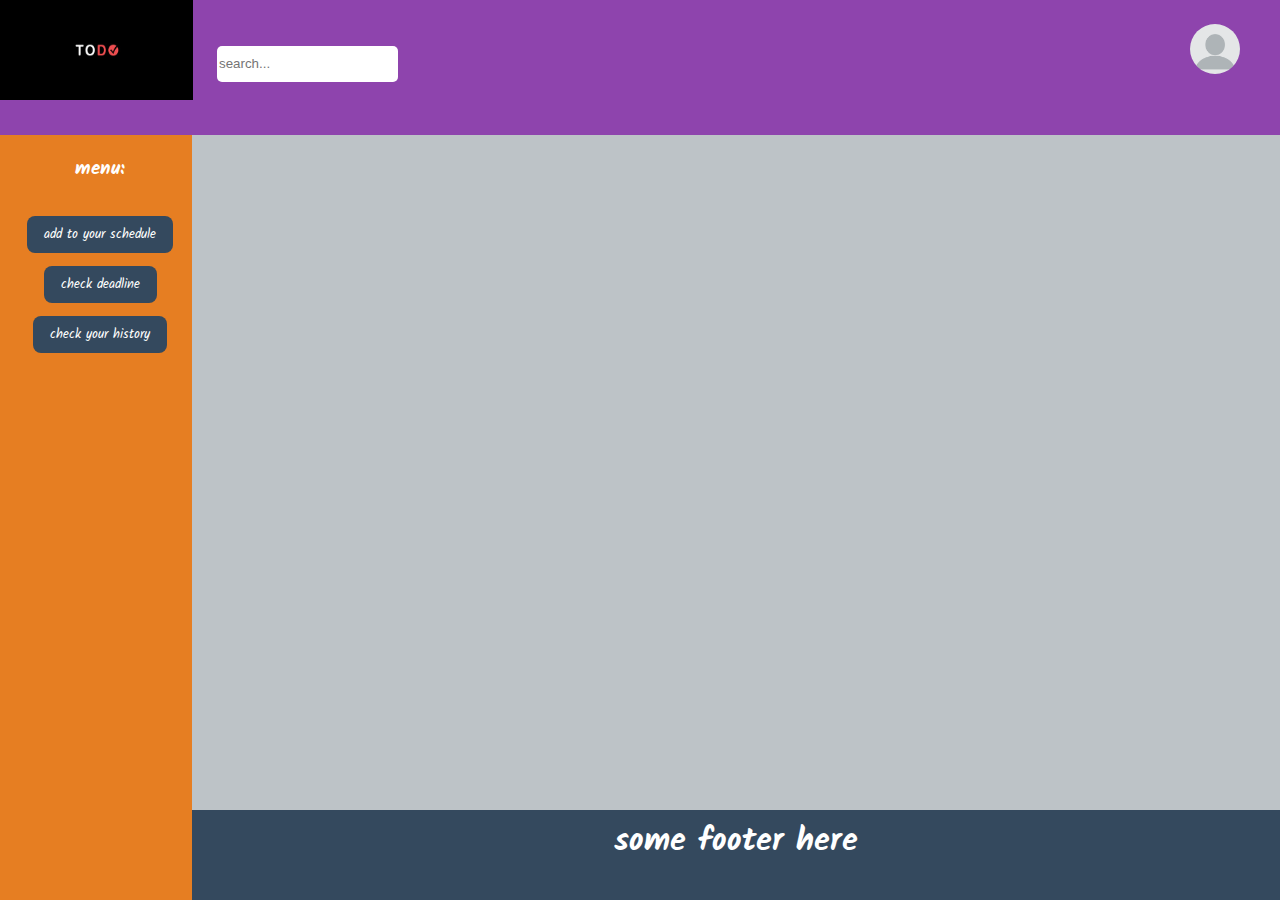
==== history.html @ 5c9a8d9e "major changes + new files" ====
<!DOCTYPE html>
<html>
  <head>
    <meta charset="utf-8" />
    <meta http-equiv="X-UA-Compatible" content="IE=edge" />
    <title>main menu</title>
    <meta name="viewport" content="width=device-width, initial-scale=1" />
    <link
      rel="stylesheet"
      type="text/css"
      media="screen"
      href="./assets/css/dashboard.css"
    />
    <link
      rel="stylesheet"
      href="https://use.fontawesome.com/releases/v5.6.3/css/all.css"
      integrity="sha384-UHRtZLI+pbxtHCWp1t77Bi1L4ZtiqrqD80Kn4Z8NTSRyMA2Fd33n5dQ8lWUE00s/"
      crossorigin="anonymous"
    />
    <link href="https://fonts.googleapis.com/css?family=Kalam" rel="stylesheet">
  </head>
  <body>
    <aside>
      <ul>
        <li><h3>menu:</h3></li>
        <li><button id="addtodo">add to your schedule</button></li>
        <li><button id="deadline">check deadline</button></li>
        <li><button id="history">check your history</button></li>
      </ul>
    </aside>

    <nav>
      <div id="todo">
          <img src="assets/img/best-logos-Todo.jpg" alt="logo">
      </div>
      <div id="search">
             <input type="search" placeholder="search...">
             <i class="fas fa-search sicon"></i>
      </div>
      <div id="profile">
            <img
            src="./assets/img/blank-profile-picture-973460_960_720.png"
            alt="profile pic"
          />
            <div id="dropdown">
        <div id="connection"><button id="deconnect">sign out</button></div>
            </div>
      </div>
    </nav>

    <main>

    </main>

    <footer><h1>some footer here</h1></footer>

    <script src="./assets/js/dashboard.js"></script>
    <script>
        document.getElementById("addtodo").addEventListener("click",add);
        function add(){
            window.location.href ="../mini project html css js/dashboard.html";
        }
    </script>
  </body>
</html>
---- assets/css/dashboard.css ----
*{
    box-sizing: border-box;
}
html{
    height: 100%;
}
body{
    height: 100%;
    padding: 0;
    margin: 0;
    display: grid;
    grid-gap: 0;
    grid-template-areas: 'nav nav' 'aside main' 'aside footer';
    grid-template-columns: 15% 85%;
    grid-template-rows: 15% 75% 10%;
    color: #fff;
    font-family: 'Kalam', cursive;
}
/* way up */
nav{
    grid-area: nav;
    background-color: #8e44ad;
}
nav img,nav #search{
    float: left;
}
nav img{
    width: 193px;
    height: 100px;
}
nav input{
    border: none;
    outline: none;
    line-height: 2.6em;
    border-radius: 5px;
    padding-bottom: 0em;
}
#profile{
    margin-left: 1em;
    margin-top: 1.5em;
}
#search{
    margin-top: 2.5em;
    margin-left: 1.5em;
}
.sicon{
    color:white;
    font-size: 26px;
}
#profile{
    float: right;
    margin-right: 2.5em;
}
#profile img{
    border-radius: 50%;
    width: 50px;
    height: 50px;
}
#dropdown{
    display: none;
    background-color: #f9f9f9;
    min-width: 160px;
    position: absolute;
    box-shadow: 0px 8px 16px 0px rgba(0,0,0,0.2);
    padding: 12px 16px;
}
#profile:hover #dropdown{
    display: block;
}

/* aside menu */
aside{
    grid-area: aside;
    background-color: #e67e22;
}
ul{
    list-style: none;
}
li{
    text-align: center;
    margin-left: -2em;
}
button{
    border: none;
    outline:none;
    font-family: 'Kalam', cursive;
    color: #fff;
    background-color: #34495e;
    padding: 8px 17px;
    margin-top:1em;
    border-radius: 8px;
    cursor: pointer;
}

/*main block*/
main{
    grid-area: main;
    background-color: #bdc3c7;
    display: grid;
    grid-template-areas: 'auto auto auto';
}

/*footer********************-*/
footer{
    grid-area: footer;
    background-color: #34495e;
}
footer h1{
    color: #fff;
    text-align: center;
    margin-top: 0.2em;
}
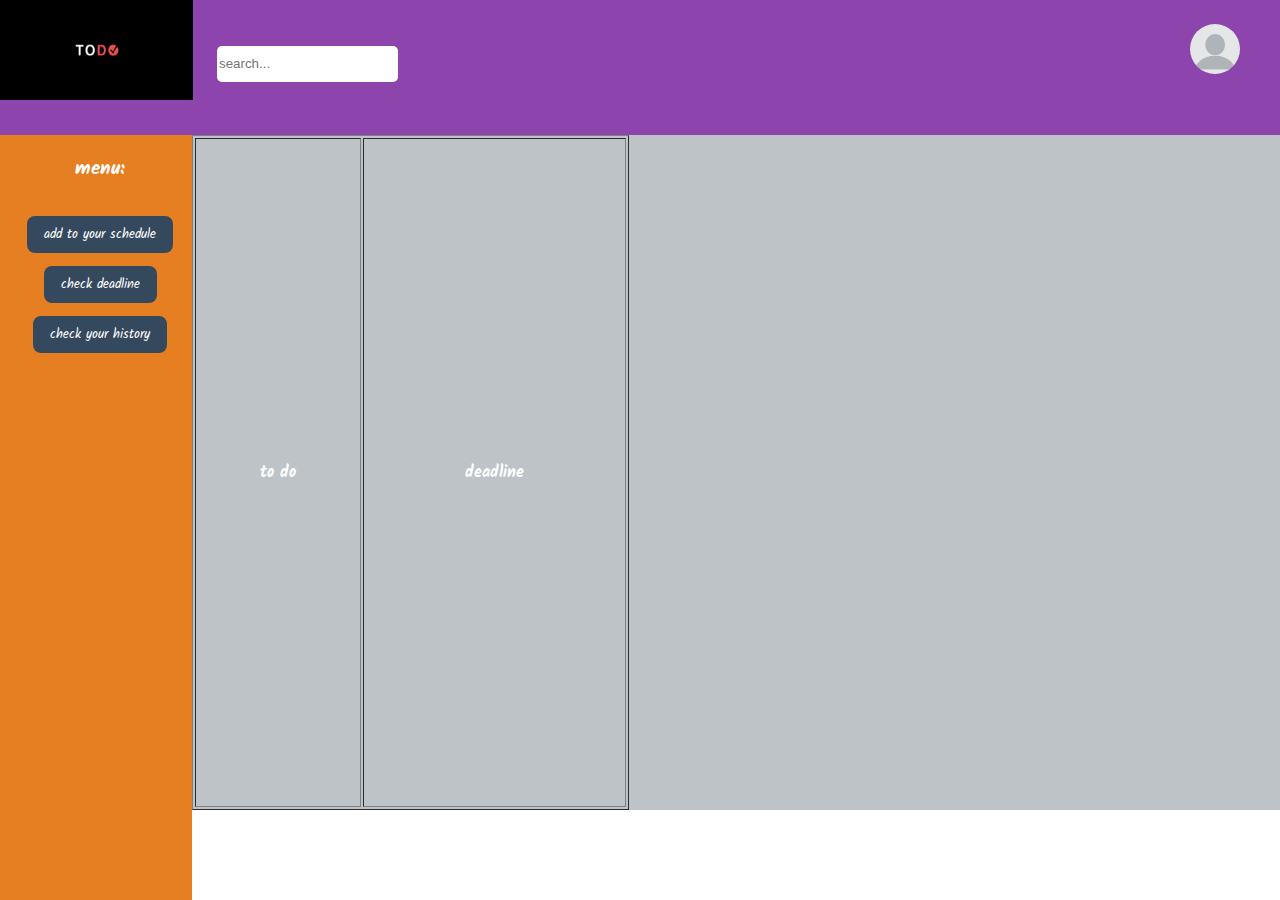
==== commit 7c189412: "add modification and delete button" ====
--- a/history.html
+++ b/history.html
@@ -48,11 +48,17 @@
       </div>
     </nav>
 
-    <main>
-
+    <main id="mainblock">
+        <table border="1" id="tab">
+            <tr>
+              <th>to do</th>
+              <th>deadline</th>
+            </tr>
+            
+ 
+            
+          </table>
     </main>
-
-    <footer><h1>some footer here</h1></footer>
 
     <script src="./assets/js/dashboard.js"></script>
     <script>
@@ -61,5 +67,7 @@
             window.location.href ="../mini project html css js/dashboard.html";
         }
     </script>
+    <script src="./assets/js/history.js"></script>
   </body>
+  
 </html>